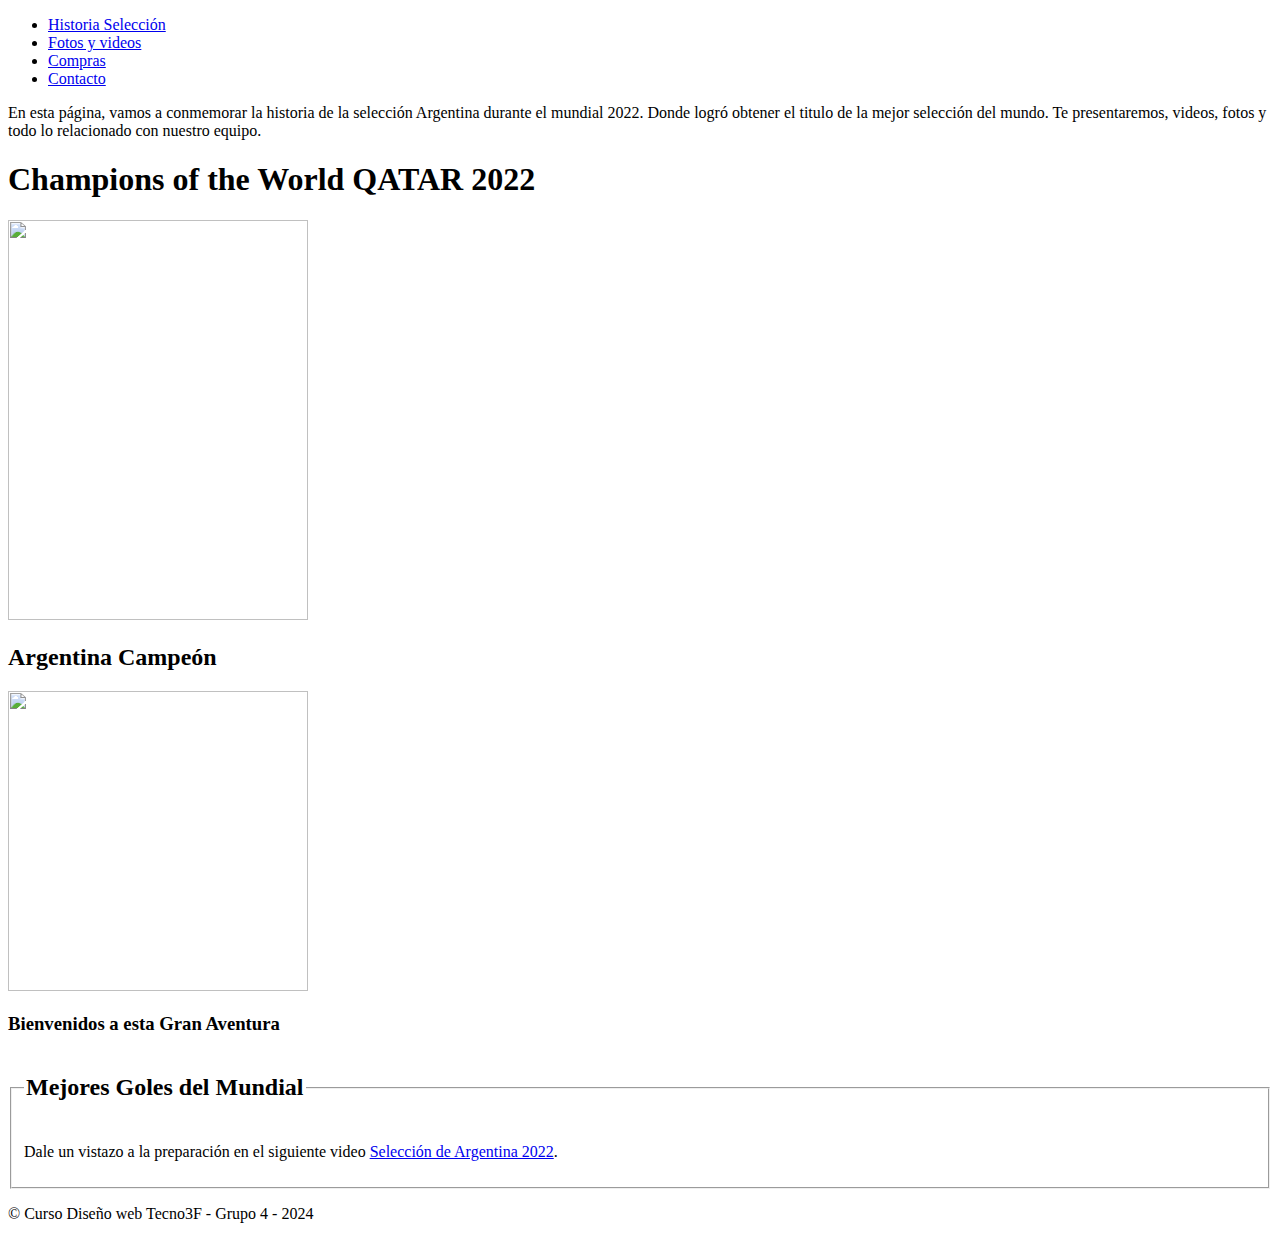
==== index.html @ 7ceb1c89 "Modificación de footer" ====
<!DOCTYPE html>
<html lang="es">

<head>
    <meta charset="UTF-8">
    <meta name="viewport" content="width=device-width, initial-scale=1.0">
    <link rel="shortcut icon" href="icon/icon.jpg" type="image/icon">
    <title>Champions of The world 2022</title>

</head>

<body>

    <header>

        <nav>
            <ul>
                <li><a href="historia.html">Historia Selección</a></li>
                <li><a href="html/fotos_videos.html">Fotos y videos</a></li>
                <li><a href="html/compras.html">Compras</a></li>
                <li><a href="contacto.html">Contacto</a></li>
            </ul>

            <p>
                En esta página, vamos a conmemorar la historia de la selección Argentina durante el mundial 2022.
                Donde logró obtener el titulo de la mejor selección del mundo.
                Te presentaremos, videos, fotos y todo lo relacionado con nuestro equipo.

            </p>

            <main>
                <h1>Champions of the World QATAR 2022</h1>
                <img src="https://i.pinimg.com/564x/f5/74/91/f57491ad55f15ecc743be0c6c7c856d3.jpg" width="300"
                    height="400">
    </header>


    <h2>Argentina Campeón</h2>
    <img src="https://i.pinimg.com/564x/03/0a/86/030a86dbf32f9ab734831e6955c086da.jpg" width="300" height="300">
    <h3>Bienvenidos a esta Gran Aventura</h3>





    <fieldset>
        <legend>
            <h2>Mejores Goles del Mundial</h2>
        </legend>
        <p>Dale un vistazo a la preparación en el siguiente video <a
                href="https://youtu.be/dY2GNZkv_F4?si=al-jIS4gryPd9uIk" target="_blank">Selección de Argentina 2022</a>.
        </p>
    </fieldset>

    </main>
</body>

<footer>
    <p class="copyright">&copy Curso Diseño web Tecno3F - Grupo 4 - 2024</p>
</footer>

</html>
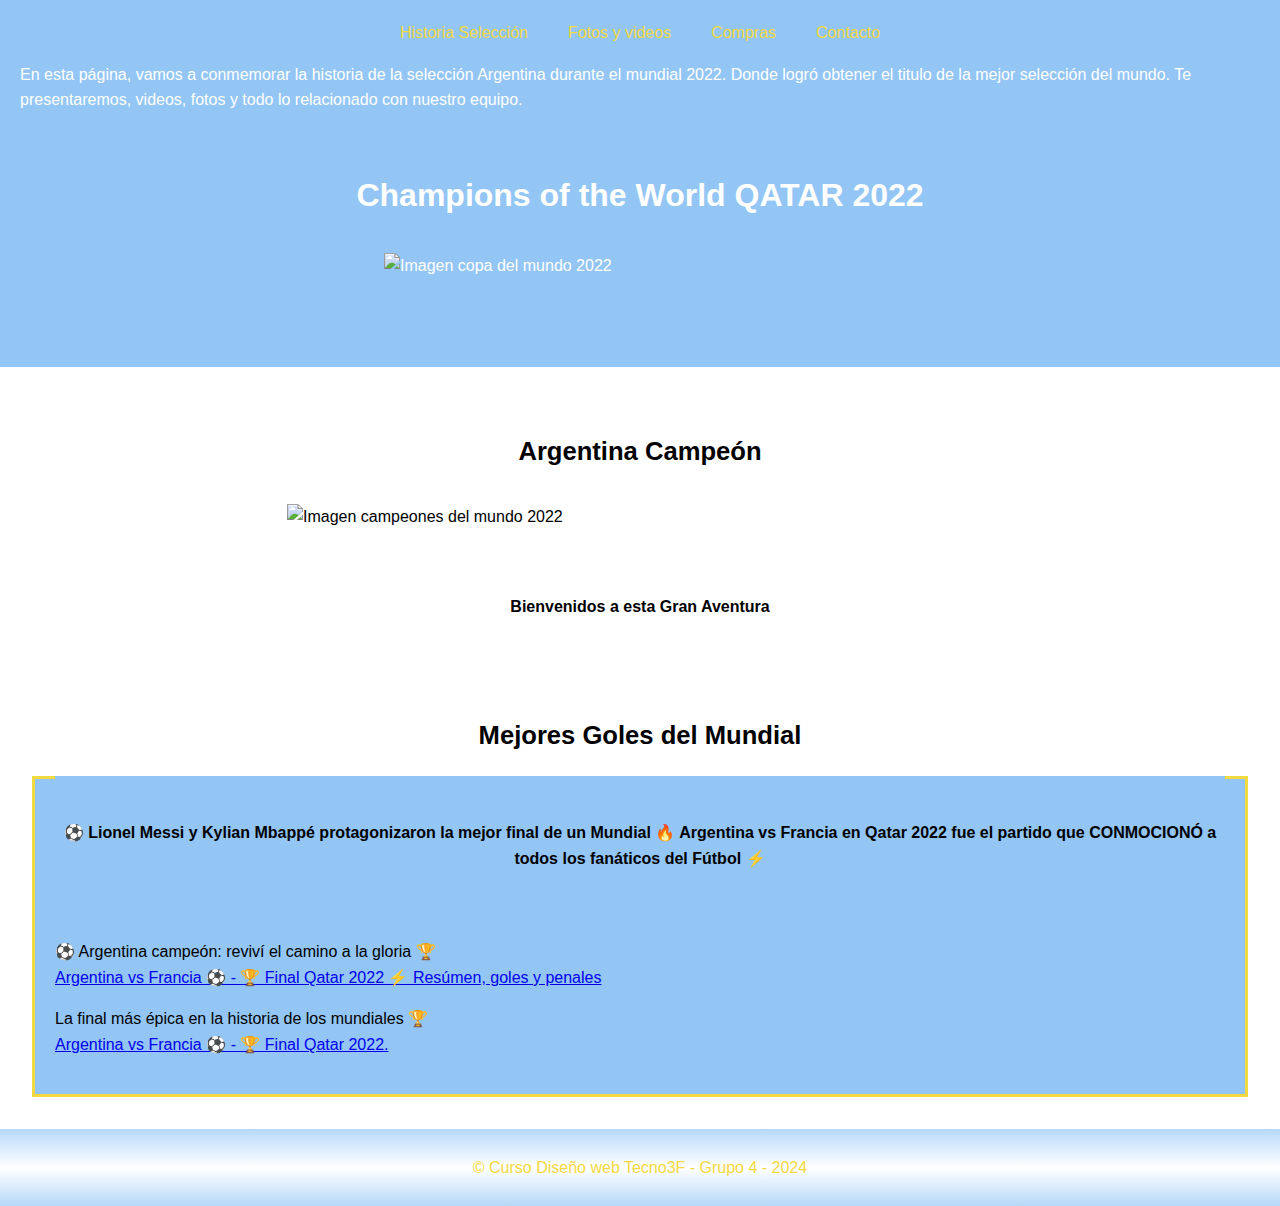
==== commit 72545f2e: "Modificaciones en index.html y estilos" ====
--- a/index.html
+++ b/index.html
@@ -5,6 +5,7 @@
     <meta charset="UTF-8">
     <meta name="viewport" content="width=device-width, initial-scale=1.0">
     <link rel="shortcut icon" href="icon/icon.jpg" type="image/icon">
+    <link rel="stylesheet" href="estilos/style.css">
     <title>Champions of The world 2022</title>
 
 </head>
@@ -30,13 +31,19 @@
 
             <main>
                 <h1>Champions of the World QATAR 2022</h1>
-                <img src="https://i.pinimg.com/564x/f5/74/91/f57491ad55f15ecc743be0c6c7c856d3.jpg" width="300"
-                    height="400">
+
+                <div class="img-container-header">
+                    <img src="https://i.pinimg.com/564x/f5/74/91/f57491ad55f15ecc743be0c6c7c856d3.jpg" alt="Imagen copa del mundo 2022">
+                  </div>
+                  
     </header>
 
 
     <h2>Argentina Campeón</h2>
-    <img src="https://i.pinimg.com/564x/03/0a/86/030a86dbf32f9ab734831e6955c086da.jpg" width="300" height="300">
+    <div class="img-container">
+        <img src="https://i.pinimg.com/564x/03/0a/86/030a86dbf32f9ab734831e6955c086da.jpg" alt="Imagen campeones del mundo 2022">
+      </div>
+  
     <h3>Bienvenidos a esta Gran Aventura</h3>
 
 
@@ -46,10 +53,16 @@
     <fieldset>
         <legend>
             <h2>Mejores Goles del Mundial</h2>
+            <h3>⚽ Lionel Messi y Kylian Mbappé protagonizaron la mejor final de un Mundial 🔥 Argentina vs Francia en Qatar 2022 fue el partido que CONMOCIONÓ a todos los fanáticos del Fútbol ⚡ </h3>
         </legend>
-        <p>Dale un vistazo a la preparación en el siguiente video <a
-                href="https://youtu.be/dY2GNZkv_F4?si=al-jIS4gryPd9uIk" target="_blank">Selección de Argentina 2022</a>.
-        </p>
+       
+        <p>⚽ Argentina campeón: reviví el camino a la gloria 🏆
+     <a href="https://youtu.be/ricHDE1FV8c?si=SPzSx8ULOMuja9et" target="_blank"><br>Argentina vs Francia ⚽ - 🏆 Final Qatar 2022  ⚡ Resúmen, goles y penales </a></p>
+     
+        <p>La final más épica en la historia de los mundiales 🏆
+        <a href="https://youtu.be/SbTMvO-OjBE?si=0I_z7NkLezPpZSoE" target="_blank"><br>Argentina vs Francia ⚽ - 🏆 Final Qatar 2022.</a>
+     </p>
+     
     </fieldset>
 
     </main>
--- a/estilos/style.css
+++ b/estilos/style.css
@@ -0,0 +1,209 @@
+html,
+body,
+header,
+nav,
+main,
+footer,
+ul,
+li {
+  margin: 0;
+  padding: 0;
+  box-sizing: border-box;
+}
+
+:root {
+  --color-azul: #93c6f5;
+  --color-blanco: #ffffff; 
+  --color-amarillo: #f4d941; 
+}
+
+
+body {
+  font-family: Arial, sans-serif;
+  line-height: 1.6;
+  background-color: var(--color-blanco);
+}
+
+header {
+  background-color: var(--color-azul);
+  color: var(--color-blanco);
+  padding: 20px;
+}
+
+nav ul {
+  display: flex;
+  justify-content: center;
+  list-style: none;
+}
+
+
+nav ul li {
+  display: inline;
+  margin-right: 20px;
+}
+
+nav ul li a {
+  color: var(--color-amarillo);
+  text-decoration: none;
+  size: 1rem;
+}
+
+main {
+  padding: 20px;
+}
+
+h1,
+h2,
+h3 {
+  margin-bottom: 10px;
+}
+
+fieldset {
+  margin: 2rem;
+  margin-top: 1rem;
+  border: 3px solid var(--color-amarillo);
+  padding: 20px;
+  background-color: #93c6f5;
+}
+
+legend {
+  font-weight: bold;
+}
+
+
+.img-container-header {
+  display: flex;
+  justify-content: center;
+  margin-bottom: 3rem;
+}
+
+.img-container-header img {
+  width: 40vw; 
+  max-width: 100%;
+  height: auto;
+}
+
+.img-container {
+  display: flex;
+  justify-content: center;
+  margin-bottom: 3rem;
+}
+
+.img-container img {
+  width: calc(55% - 30px);
+  max-width: 100%;
+  height: auto;
+  margin-right: 2rem; 
+}
+
+footer {
+ background: linear-gradient(
+    to bottom,
+    rgba(111, 179, 243, 0.5),
+    rgba(255, 255, 255, 0.5),
+    rgba(111, 179, 243, 0.5)
+  );
+  color: var(--color-amarillo);
+  padding: 10px;
+  text-align: center;
+}
+
+
+h1 {
+  font-size: 2rem;
+  text-align: center;
+  margin-bottom: 2rem;
+}
+
+h2 {
+  font-size: 1.6rem;
+  text-align: center;
+  margin-top: 4rem;
+  margin-bottom: 2rem;
+}
+
+h3 {
+  font-size: 1rem;
+  text-align: center;
+  margin-top: 4rem;
+  margin-bottom: 2rem;
+}
+
+img {
+  max-width: 100%;
+  height: auto;
+}
+
+.footer .copyright {
+  font-size: 12px;
+}
+
+/*Celulares*/
+@media (max-width: 600px) {
+  header {
+    padding: 10px;
+  }
+
+  nav ul li {
+    display: block;
+    margin: 10px 0;
+  }
+
+  nav ul li a {
+    display: block;
+    font-size: 0.5rem;
+    margin-left: 10px;
+    margin-right: 10px;
+  }
+
+  main {
+    padding: 10px;
+  }
+
+  h1 {
+    font-size: 1rem;
+  }
+
+  h2 {
+    font-size: 0.9rem;
+  }
+
+  h3 {
+    font-size: 0.7rem;
+  }
+  p{
+    font-size: 0.6rem;
+  }
+}
+
+/*Tablets*/
+@media (min-width: 601px) and (max-width: 1024px) {
+  header {
+    padding: 15px;
+  }
+
+  nav ul li {
+    display: inline;
+    margin: 0 10px;
+  }
+
+  main {
+    padding: 15px;
+  }
+}
+
+/*Notebooks y pantallas más grandes*/
+@media (min-width: 1025px) {
+  header {
+    padding: 20px;
+  }
+
+  nav ul li {
+    display: inline;
+    margin: 0 20px;
+  }
+
+  main {
+    padding: 20px;
+  }
+}
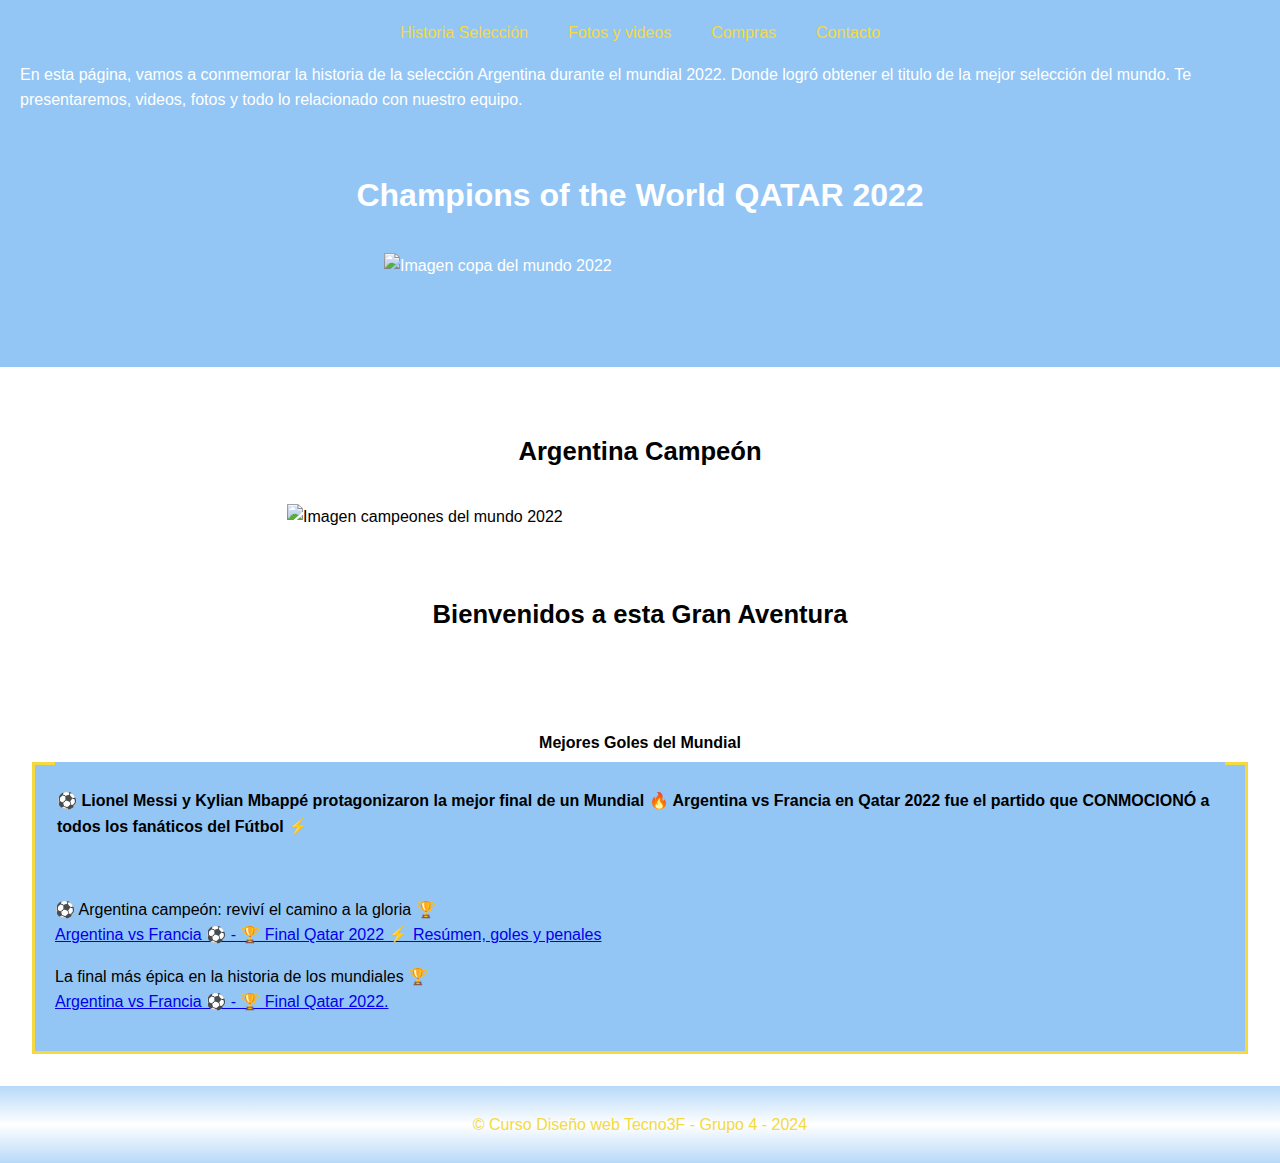
==== commit 34a8f0fe: "Modifico Index" ====
--- a/index.html
+++ b/index.html
@@ -44,16 +44,12 @@
         <img src="https://i.pinimg.com/564x/03/0a/86/030a86dbf32f9ab734831e6955c086da.jpg" alt="Imagen campeones del mundo 2022">
       </div>
   
-    <h3>Bienvenidos a esta Gran Aventura</h3>
-
-
-
-
+    <h2>Bienvenidos a esta Gran Aventura</h2>
 
     <fieldset>
         <legend>
-            <h2>Mejores Goles del Mundial</h2>
-            <h3>⚽ Lionel Messi y Kylian Mbappé protagonizaron la mejor final de un Mundial 🔥 Argentina vs Francia en Qatar 2022 fue el partido que CONMOCIONÓ a todos los fanáticos del Fútbol ⚡ </h3>
+            <h3> Mejores Goles del Mundial</h3>
+            <h4>⚽ Lionel Messi y Kylian Mbappé protagonizaron la mejor final de un Mundial 🔥 Argentina vs Francia en Qatar 2022 fue el partido que CONMOCIONÓ a todos los fanáticos del Fútbol ⚡ </h4>
         </legend>
        
         <p>⚽ Argentina campeón: reviví el camino a la gloria 🏆
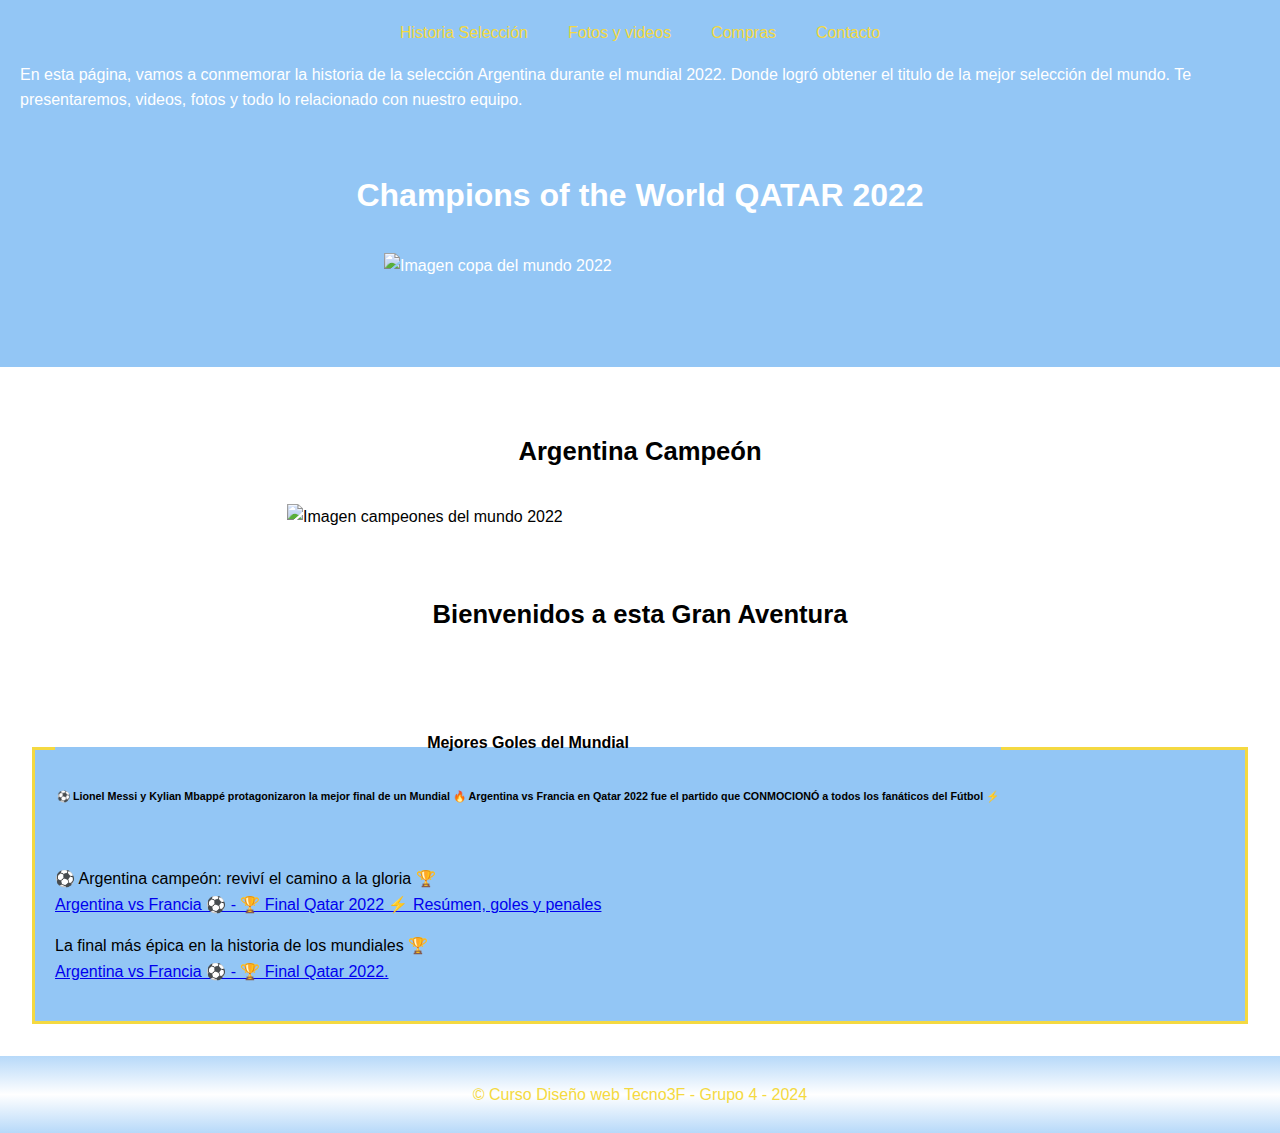
==== commit 5a4a37e9: "Detalles en Index y css" ====
--- a/index.html
+++ b/index.html
@@ -49,7 +49,7 @@
     <fieldset>
         <legend>
             <h3> Mejores Goles del Mundial</h3>
-            <h4>⚽ Lionel Messi y Kylian Mbappé protagonizaron la mejor final de un Mundial 🔥 Argentina vs Francia en Qatar 2022 fue el partido que CONMOCIONÓ a todos los fanáticos del Fútbol ⚡ </h4>
+            <h6>⚽ Lionel Messi y Kylian Mbappé protagonizaron la mejor final de un Mundial 🔥 Argentina vs Francia en Qatar 2022 fue el partido que CONMOCIONÓ a todos los fanáticos del Fútbol ⚡ </h6>
         </legend>
        
         <p>⚽ Argentina campeón: reviví el camino a la gloria 🏆
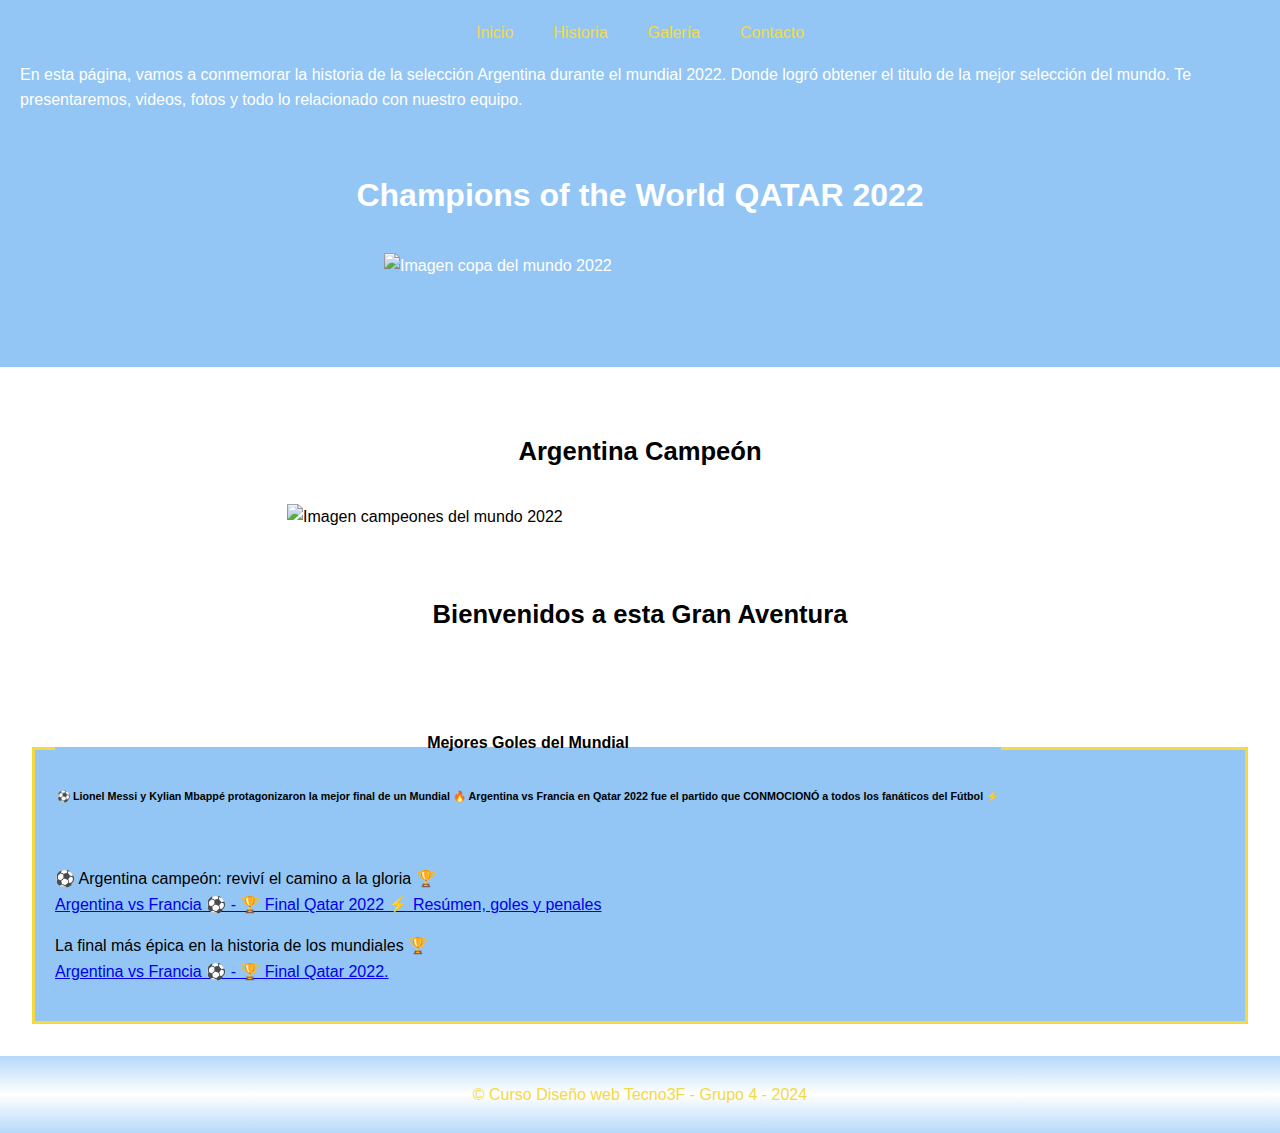
==== commit 7e640809: "Agregado de html de galería e historia y detalles en css" ====
--- a/index.html
+++ b/index.html
@@ -16,11 +16,12 @@
 
         <nav>
             <ul>
-                <li><a href="historia.html">Historia Selección</a></li>
-                <li><a href="html/fotos_videos.html">Fotos y videos</a></li>
-                <li><a href="html/compras.html">Compras</a></li>
+                <li><a href="index.html">Inicio</a></li>
+                <li><a href="historia.html">Historia</a></li>
+                <li><a href="galeria.html">Galería</a></li>
                 <li><a href="contacto.html">Contacto</a></li>
             </ul>
+            </nav>
 
             <p>
                 En esta página, vamos a conmemorar la historia de la selección Argentina durante el mundial 2022.
@@ -62,10 +63,10 @@
     </fieldset>
 
     </main>
-</body>
+
 
 <footer>
     <p class="copyright">&copy Curso Diseño web Tecno3F - Grupo 4 - 2024</p>
 </footer>
-
+</body>
 </html>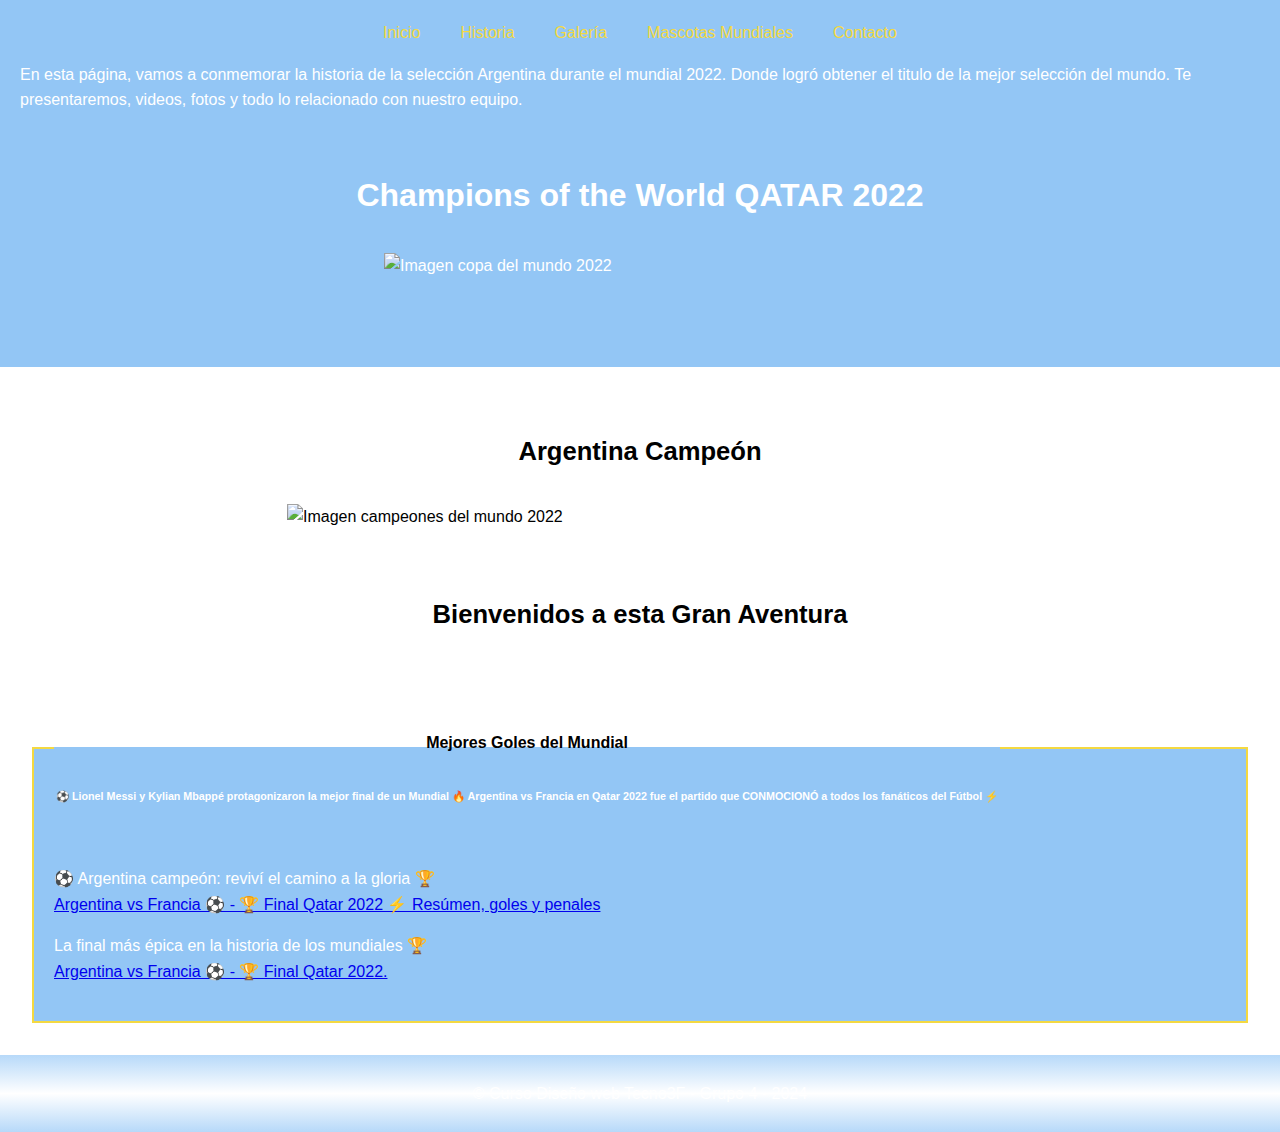
==== commit aa1e7550: "Agrego mascotas.html y modificaciones en index y contacto" ====
--- a/index.html
+++ b/index.html
@@ -19,6 +19,7 @@
                 <li><a href="index.html">Inicio</a></li>
                 <li><a href="historia.html">Historia</a></li>
                 <li><a href="galeria.html">Galería</a></li>
+                <li><a href="mascotas.html">Mascotas Mundiales</a></li>
                 <li><a href="contacto.html">Contacto</a></li>
             </ul>
             </nav>
--- a/estilos/style.css
+++ b/estilos/style.css
@@ -13,10 +13,9 @@
 
 :root {
   --color-azul: #93c6f5;
-  --color-blanco: #ffffff; 
-  --color-amarillo: #f4d941; 
-}
-
+  --color-blanco: #ffffff;
+  --color-amarillo: #f4d941;
+}
 
 body {
   font-family: Arial, sans-serif;
@@ -36,7 +35,6 @@
   list-style: none;
 }
 
-
 nav ul li {
   display: inline;
   margin-right: 20px;
@@ -45,7 +43,7 @@
 nav ul li a {
   color: var(--color-amarillo);
   text-decoration: none;
-  size: 1rem;
+  size: 2rem;
 }
 
 main {
@@ -61,15 +59,17 @@
 fieldset {
   margin: 2rem;
   margin-top: 1rem;
-  border: 3px solid var(--color-amarillo);
+  border: 2px solid var(--color-amarillo);
   padding: 20px;
   background-color: #93c6f5;
 }
 
+p {
+  color: var(--color-blanco);
+}
 legend {
   font-weight: bold;
 }
-
 
 .img-container-header {
   display: flex;
@@ -78,7 +78,7 @@
 }
 
 .img-container-header img {
-  width: 40vw; 
+  width: 40vw;
   max-width: 100%;
   height: auto;
 }
@@ -93,11 +93,11 @@
   width: calc(55% - 30px);
   max-width: 100%;
   height: auto;
-  margin-right: 2rem; 
+  margin-right: 2rem;
 }
 
 footer {
- background: linear-gradient(
+  background: linear-gradient(
     to bottom,
     rgba(111, 179, 243, 0.5),
     rgba(255, 255, 255, 0.5),
@@ -108,7 +108,6 @@
   text-align: center;
 }
 
-
 h1 {
   font-size: 2rem;
   text-align: center;
@@ -127,6 +126,9 @@
   text-align: center;
   margin-top: 4rem;
   margin-bottom: 2rem;
+}
+h6 {
+  color: var(--color-blanco);
 }
 
 img {
@@ -171,7 +173,7 @@
   h3 {
     font-size: 0.7rem;
   }
-  p{
+  p {
     font-size: 0.6rem;
   }
 }
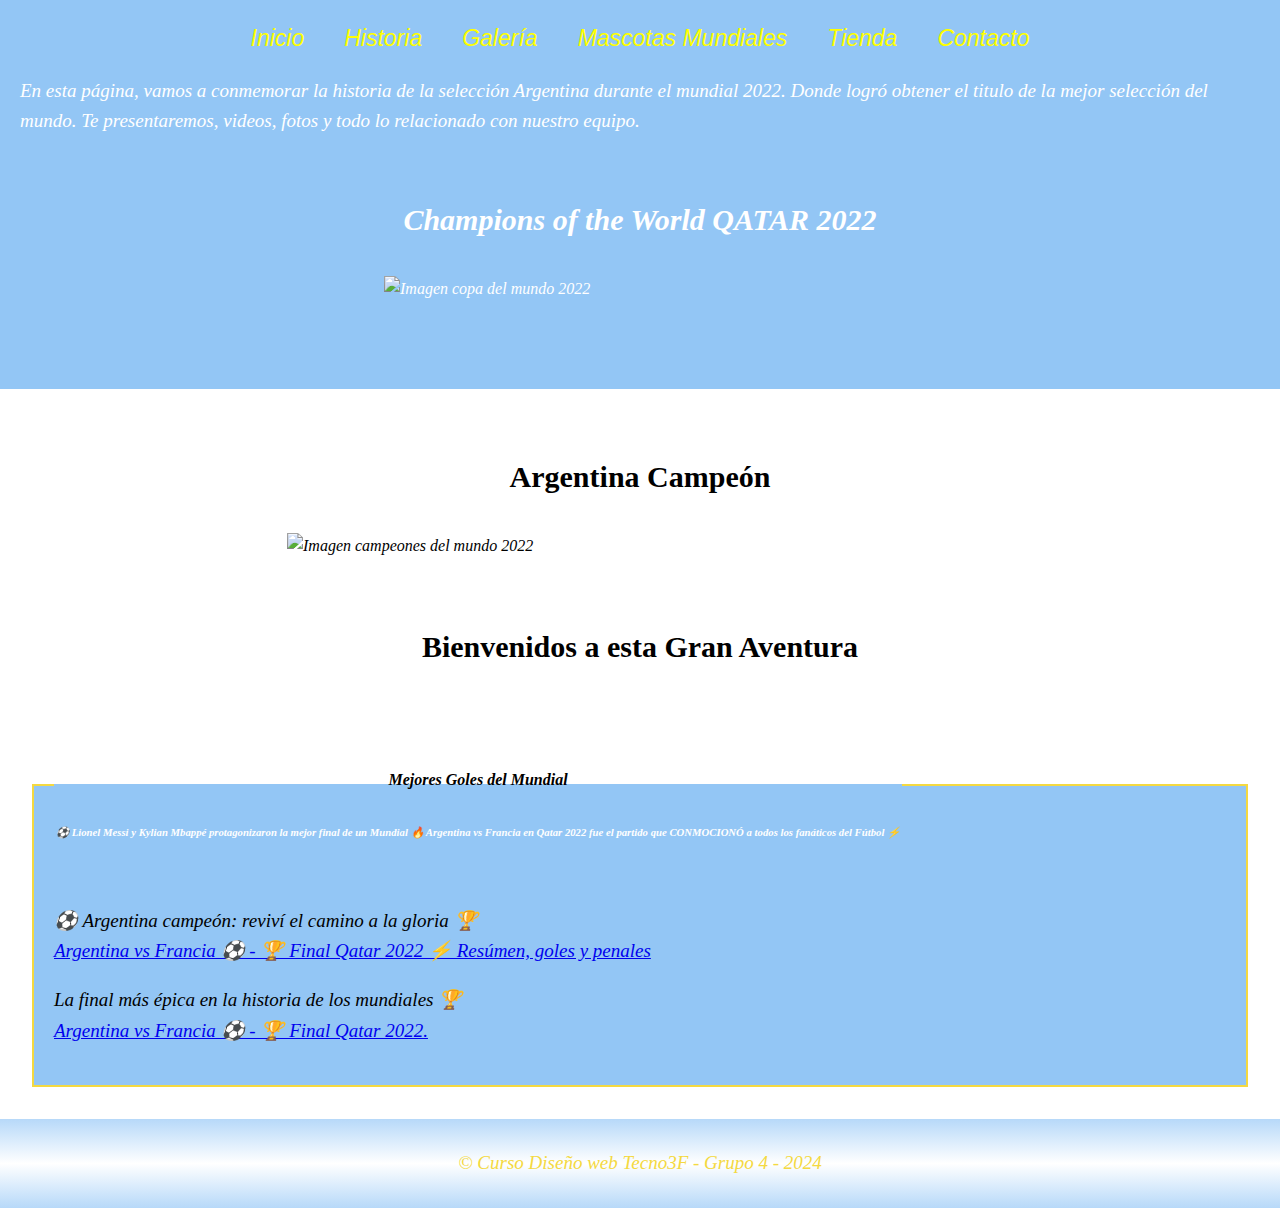
==== commit d82545c0: "Agregada tienda a los nav" ====
--- a/index.html
+++ b/index.html
@@ -20,6 +20,7 @@
                 <li><a href="historia.html">Historia</a></li>
                 <li><a href="galeria.html">Galería</a></li>
                 <li><a href="mascotas.html">Mascotas Mundiales</a></li>
+                <li><a href="tienda.html">Tienda</a></li>
                 <li><a href="contacto.html">Contacto</a></li>
             </ul>
             </nav>
--- a/estilos/style.css
+++ b/estilos/style.css
@@ -18,7 +18,8 @@
 }
 
 body {
-  font-family: Arial, sans-serif;
+  font-family:Cambria, Cochin, Georgia, Times, 'Times New Roman', serif;
+  font-style: italic;
   line-height: 1.6;
   background-color: var(--color-blanco);
 }
@@ -33,6 +34,7 @@
   display: flex;
   justify-content: center;
   list-style: none;
+  font-family:Arial, Helvetica, sans-serif;
 }
 
 nav ul li {
@@ -41,9 +43,10 @@
 }
 
 nav ul li a {
-  color: var(--color-amarillo);
+  color:yellow;
   text-decoration: none;
   size: 2rem;
+  font-size: 23px;
 }
 
 main {
@@ -54,6 +57,7 @@
 h2,
 h3 {
   margin-bottom: 10px;
+  font-family: 'Times New Roman', Times, serif;
 }
 
 fieldset {
@@ -65,7 +69,8 @@
 }
 
 p {
-  color: var(--color-blanco);
+  color: var(--color-negro);
+  font-size: 19px;
 }
 legend {
   font-weight: bold;
@@ -112,6 +117,7 @@
   font-size: 2rem;
   text-align: center;
   margin-bottom: 2rem;
+  font-size: 30px;
 }
 
 h2 {
@@ -119,6 +125,8 @@
   text-align: center;
   margin-top: 4rem;
   margin-bottom: 2rem;
+  font-style: normal;
+  font-size: 30px;
 }
 
 h3 {
@@ -138,6 +146,7 @@
 
 .footer .copyright {
   font-size: 12px;
+  color:darkgoldenrod;
 }
 
 /*Celulares*/
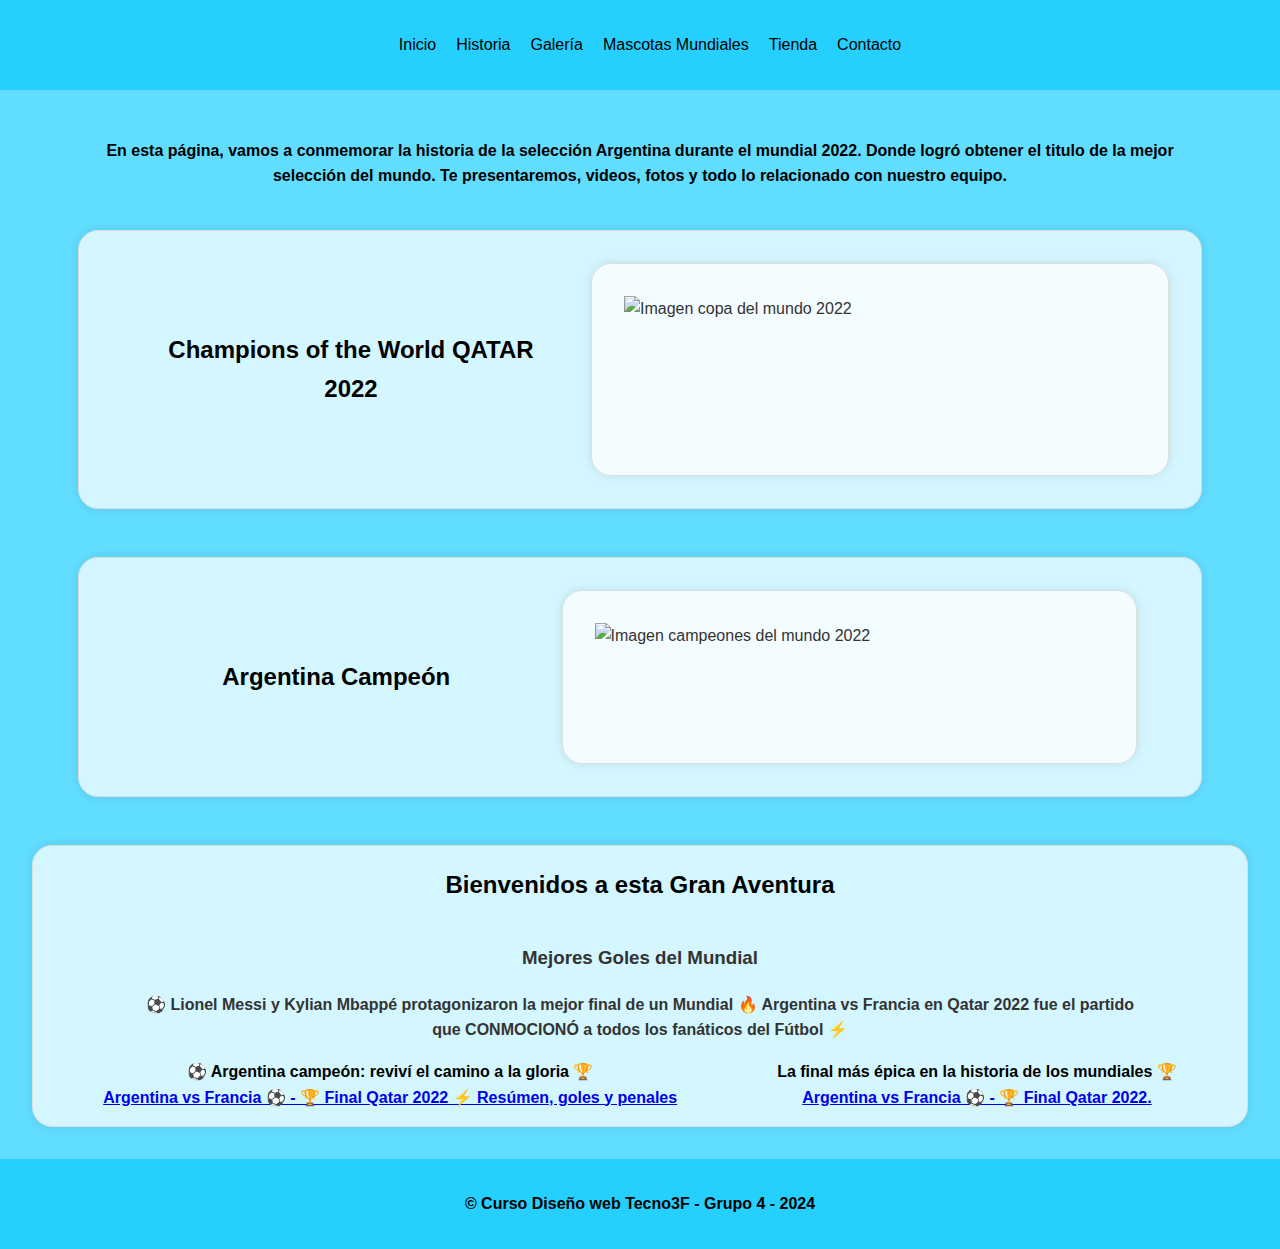
==== commit f340241c: "Add files via upload" ====
--- a/index.html
+++ b/index.html
@@ -7,13 +7,11 @@
     <link rel="shortcut icon" href="icon/icon.jpg" type="image/icon">
     <link rel="stylesheet" href="estilos/style.css">
     <title>Champions of The world 2022</title>
-
 </head>
 
 <body>
 
     <header>
-
         <nav>
             <ul>
                 <li><a href="index.html">Inicio</a></li>
@@ -23,52 +21,55 @@
                 <li><a href="tienda.html">Tienda</a></li>
                 <li><a href="contacto.html">Contacto</a></li>
             </ul>
-            </nav>
-
-            <p>
-                En esta página, vamos a conmemorar la historia de la selección Argentina durante el mundial 2022.
-                Donde logró obtener el titulo de la mejor selección del mundo.
-                Te presentaremos, videos, fotos y todo lo relacionado con nuestro equipo.
-
-            </p>
-
-            <main>
-                <h1>Champions of the World QATAR 2022</h1>
-
-                <div class="img-container-header">
-                    <img src="https://i.pinimg.com/564x/f5/74/91/f57491ad55f15ecc743be0c6c7c856d3.jpg" alt="Imagen copa del mundo 2022">
-                  </div>
-                  
+        </nav>
     </header>
 
+    <main>
+        <p>
+            En esta página, vamos a conmemorar la historia de la selección Argentina durante el mundial 2022.
+            Donde logró obtener el titulo de la mejor selección del mundo.
+            Te presentaremos, videos, fotos y todo lo relacionado con nuestro equipo.
+        </p>
+        <br>
+        <class class="imagenes">
+            <div class="img-container-header">
+                <h2>Champions of the World QATAR 2022</h2>
+                <img src="https://i.pinimg.com/564x/f5/74/91/f57491ad55f15ecc743be0c6c7c856d3.jpg"
+                    alt="Imagen copa del mundo 2022">
+            </div>
 
-    <h2>Argentina Campeón</h2>
-    <div class="img-container">
-        <img src="https://i.pinimg.com/564x/03/0a/86/030a86dbf32f9ab734831e6955c086da.jpg" alt="Imagen campeones del mundo 2022">
-      </div>
-  
-    <h2>Bienvenidos a esta Gran Aventura</h2>
+            <div class="img-container">
+                <h2>Argentina Campeón</h2>
+                <img src="https://i.pinimg.com/564x/03/0a/86/030a86dbf32f9ab734831e6955c086da.jpg"
+                    alt="Imagen campeones del mundo 2022">
+            </div>
+        </class>
+        
+        <class class="info">
+            <h2>Bienvenidos a esta Gran Aventura</h2>
+            <section class="goles">
+                <h3> Mejores Goles del Mundial</h3>
+                <h4>⚽ Lionel Messi y Kylian Mbappé protagonizaron la mejor final de un Mundial 🔥 Argentina vs Francia
+                    en Qatar 2022 fue el partido que CONMOCIONÓ a todos los fanáticos del Fútbol ⚡ </h4>
 
-    <fieldset>
-        <legend>
-            <h3> Mejores Goles del Mundial</h3>
-            <h6>⚽ Lionel Messi y Kylian Mbappé protagonizaron la mejor final de un Mundial 🔥 Argentina vs Francia en Qatar 2022 fue el partido que CONMOCIONÓ a todos los fanáticos del Fútbol ⚡ </h6>
-        </legend>
-       
-        <p>⚽ Argentina campeón: reviví el camino a la gloria 🏆
-     <a href="https://youtu.be/ricHDE1FV8c?si=SPzSx8ULOMuja9et" target="_blank"><br>Argentina vs Francia ⚽ - 🏆 Final Qatar 2022  ⚡ Resúmen, goles y penales </a></p>
-     
-        <p>La final más épica en la historia de los mundiales 🏆
-        <a href="https://youtu.be/SbTMvO-OjBE?si=0I_z7NkLezPpZSoE" target="_blank"><br>Argentina vs Francia ⚽ - 🏆 Final Qatar 2022.</a>
-     </p>
-     
-    </fieldset>
+                <p>⚽ Argentina campeón: reviví el camino a la gloria 🏆
+                    <a href="https://youtu.be/ricHDE1FV8c?si=SPzSx8ULOMuja9et" rel="noopener" target="_blank"><br>Argentina vs Francia ⚽ - 🏆 Final Qatar 2022 ⚡ Resúmen, goles y penales </a>
+                </p>
+
+                <p>La final más épica en la historia de los mundiales 🏆
+                    <a href="https://youtu.be/SbTMvO-OjBE?si=0I_z7NkLezPpZSoE" rel="noopener" target="_blank"><br>Argentina vs Francia
+                        ⚽ - 🏆 Final Qatar 2022.</a>
+                </p>
+
+            </section>
+        </class>
 
     </main>
 
 
-<footer>
-    <p class="copyright">&copy Curso Diseño web Tecno3F - Grupo 4 - 2024</p>
-</footer>
+    <footer>
+        <p class="copyright">&copy Curso Diseño web Tecno3F - Grupo 4 - 2024</p>
+    </footer>
 </body>
+
 </html>--- a/estilos/style.css
+++ b/estilos/style.css
@@ -1,220 +1,182 @@
-html,
-body,
-header,
-nav,
-main,
-footer,
-ul,
-li {
+body {
   margin: 0;
   padding: 0;
   box-sizing: border-box;
 }
 
-:root {
-  --color-azul: #93c6f5;
-  --color-blanco: #ffffff;
-  --color-amarillo: #f4d941;
+nav {
+  margin: auto;
+  position:static;
+  padding-left: 100px;
+  padding-right: 100px;
 }
 
 body {
-  font-family:Cambria, Cochin, Georgia, Times, 'Times New Roman', serif;
-  font-style: italic;
+  font-family: Arial, sans-serif;
   line-height: 1.6;
-  background-color: var(--color-blanco);
+  color: #333;
+  background-color: #00c8ff9e;
 }
 
 header {
-  background-color: var(--color-azul);
-  color: var(--color-blanco);
-  padding: 20px;
+  background-color: #00c8ff9e;
+  color: #fff;
+  padding: 1em;
+  text-align: center;
 }
 
-nav ul {
+header nav ul {
   display: flex;
   justify-content: center;
   list-style: none;
-  font-family:Arial, Helvetica, sans-serif;
 }
 
-nav ul li {
+header nav ul li {
   display: inline;
   margin-right: 20px;
 }
 
-nav ul li a {
-  color:yellow;
+header nav ul li a {
   text-decoration: none;
   size: 2rem;
-  font-size: 23px;
+  display: flex;
+  justify-content: center;
+  color: black;
+}
+
+header nav a:hover {
+  font-weight: bold;
+  color: #2200ff;
+  padding: 10px;
+  padding-bottom: 5px;
+  padding-top: 5px;
+  border-radius: 10px;
+  box-shadow: 5px 5px 5px #ffffff;
 }
 
 main {
-  padding: 20px;
+    background-image: url(https://cdn.pixabay.com/photo/2016/06/16/01/20/argentina-1460299_1280.jpg);
+    background-repeat: no-repeat;
+    background-size: cover;
+    background-attachment: fixed;
+    background-position: center;
+    display: flex;
+    flex-direction: column;
+    align-items: center;
+    padding: 2em;
 }
 
-h1,
-h2,
 h3 {
-  margin-bottom: 10px;
-  font-family: 'Times New Roman', Times, serif;
+  text-align: center;
+  font-weight: bolder;
 }
 
-fieldset {
-  margin: 2rem;
-  margin-top: 1rem;
-  border: 2px solid var(--color-amarillo);
-  padding: 20px;
-  background-color: #93c6f5;
+h2{
+  font-weight: bolder;
+  color: #000000;
+  text-align: center;
+}
+
+h4 {
+  text-align: center;
+  margin: auto;
+  position:static;
+  padding-left: 100px;
+  padding-right: 100px;
+}
+
+.info {
+  background-color: #ffffffb8;
+  padding: auto;
+  border: 1px solid #ddd;
+  box-shadow: 0 0 10px rgba(0, 0, 0, 0.1);
+  border-radius: 20px;
+}
+
+.goles {
+  display: flex;
+  flex-wrap: wrap;
+  justify-content: center;
+  border-radius: 10px;
 }
 
 p {
-  color: var(--color-negro);
-  font-size: 19px;
-}
-legend {
-  font-weight: bold;
+  color:#000000;
+  font-weight: bolder;
+  font-size: 16px;
+  text-align: center;
+  padding-left: 50px;
+  padding-right: 50px;
 }
 
-.img-container-header {
+.imagenes .img-container-header h2 {
+  width: 30vw;
+  max-width: 100%;
+  height: auto;
+  color: #000000;
+  padding: 2em;
+  text-align: center;
+}
+
+.imagenes .img-container h2 {
+  width: 30vw;
+  max-width: 100%;
+  height: auto;
+  color: #000000;
+  padding: 2em;
+  text-align: center;
+}
+
+.imagenes .img-container-header {
   display: flex;
   justify-content: center;
   margin-bottom: 3rem;
+  background-color: #ffffffb8;
+  padding: 2em;
+  border: 1px solid #ddd;
+  box-shadow: 0 0 10px rgba(0, 0, 0, 0.1);
+  border-radius: 20px;
 }
 
-.img-container-header img {
+.imagenes .img-container-header img {
   width: 40vw;
   max-width: 100%;
   height: auto;
+  background-color: #ffffffb8;
+  padding: 2em;
+  border: 1px solid #ddd;
+  box-shadow: 0 0 10px rgba(0, 0, 0, 0.1);
+  border-radius: 20px;
 }
 
-.img-container {
+.imagenes .img-container {
   display: flex;
   justify-content: center;
   margin-bottom: 3rem;
+  background-color: #ffffffb8;
+  padding: 2em;
+  border: 1px solid #ddd;
+  box-shadow: 0 0 10px rgba(0, 0, 0, 0.1);
+  border-radius: 20px;
 }
 
-.img-container img {
+.imagenes .img-container img {
   width: calc(55% - 30px);
   max-width: 100%;
   height: auto;
   margin-right: 2rem;
+  background-color: #ffffffb8;
+  padding: 2em;
+  border: 1px solid #ddd;
+  box-shadow: 0 0 10px rgba(0, 0, 0, 0.1);
+  border-radius: 20px;
 }
 
+
 footer {
-  background: linear-gradient(
-    to bottom,
-    rgba(111, 179, 243, 0.5),
-    rgba(255, 255, 255, 0.5),
-    rgba(111, 179, 243, 0.5)
-  );
-  color: var(--color-amarillo);
-  padding: 10px;
+  background-color: #00c8ff9e;
+  color: #000000;
+  padding: 1em;
   text-align: center;
-}
-
-h1 {
-  font-size: 2rem;
-  text-align: center;
-  margin-bottom: 2rem;
-  font-size: 30px;
-}
-
-h2 {
-  font-size: 1.6rem;
-  text-align: center;
-  margin-top: 4rem;
-  margin-bottom: 2rem;
-  font-style: normal;
-  font-size: 30px;
-}
-
-h3 {
-  font-size: 1rem;
-  text-align: center;
-  margin-top: 4rem;
-  margin-bottom: 2rem;
-}
-h6 {
-  color: var(--color-blanco);
-}
-
-img {
-  max-width: 100%;
-  height: auto;
-}
-
-.footer .copyright {
-  font-size: 12px;
-  color:darkgoldenrod;
-}
-
-/*Celulares*/
-@media (max-width: 600px) {
-  header {
-    padding: 10px;
-  }
-
-  nav ul li {
-    display: block;
-    margin: 10px 0;
-  }
-
-  nav ul li a {
-    display: block;
-    font-size: 0.5rem;
-    margin-left: 10px;
-    margin-right: 10px;
-  }
-
-  main {
-    padding: 10px;
-  }
-
-  h1 {
-    font-size: 1rem;
-  }
-
-  h2 {
-    font-size: 0.9rem;
-  }
-
-  h3 {
-    font-size: 0.7rem;
-  }
-  p {
-    font-size: 0.6rem;
-  }
-}
-
-/*Tablets*/
-@media (min-width: 601px) and (max-width: 1024px) {
-  header {
-    padding: 15px;
-  }
-
-  nav ul li {
-    display: inline;
-    margin: 0 10px;
-  }
-
-  main {
-    padding: 15px;
-  }
-}
-
-/*Notebooks y pantallas más grandes*/
-@media (min-width: 1025px) {
-  header {
-    padding: 20px;
-  }
-
-  nav ul li {
-    display: inline;
-    margin: 0 20px;
-  }
-
-  main {
-    padding: 20px;
-  }
-}
+  clear: both;
+}